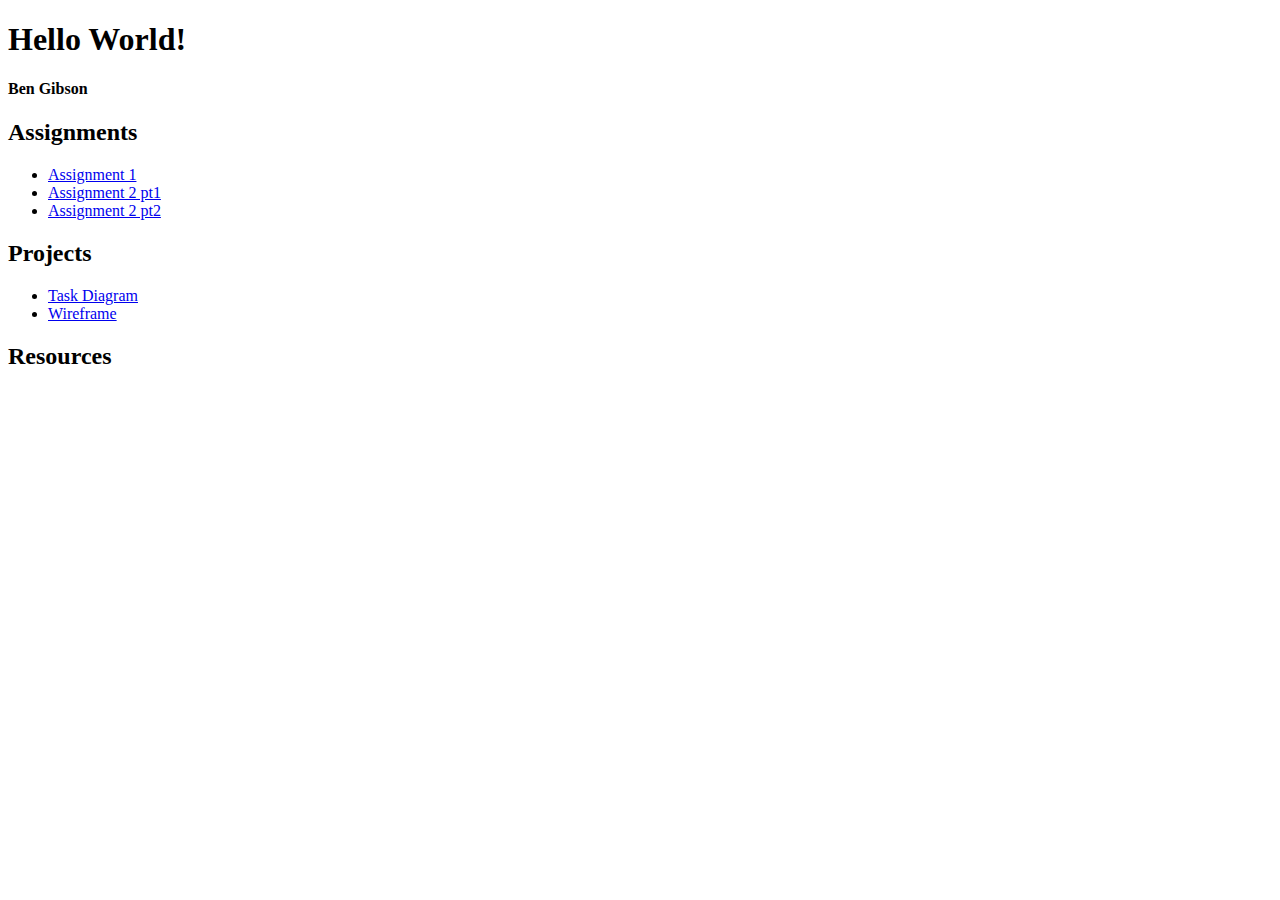
==== index.html @ e569ee0e "Update index.html" ====
<!DOCTYPE html>
<html>
<head>
<title>GibsonBIntroSite</title>
</head>
<body>

<h1>Hello World!</h1>
<h4>Ben Gibson</h4>
<h2>Assignments</h2>
<ul>
<li><a href="GitHub/bgibso.github.io/GibsonBWebCardUp.png">Assignment 1</a></li>
	
<li><a href="https://docs.google.com/presentation/d/10WCsooYG912Tnb-h2JRFW74WDj529EHvKbiTeroKmb0/edit#slide=id.p">Assignment 2 pt1</a></li>
	
<li><a href="GitHub/bgibso.github.io/Assignment2pt2.html">Assignment 2 pt2</a></li>
	
	</ul>
<h2>Projects</h2>
	<ul>
	<li><a href="GitHub/bgibso.github.io/SIteMap.jpg">Task Diagram</a></li>
	<li><a href="GitHub/bgibso.github.io/Wireframe.jpg">Wireframe</a></li>
	</ul>
<h2>Resources</h2>
</body>
</html>
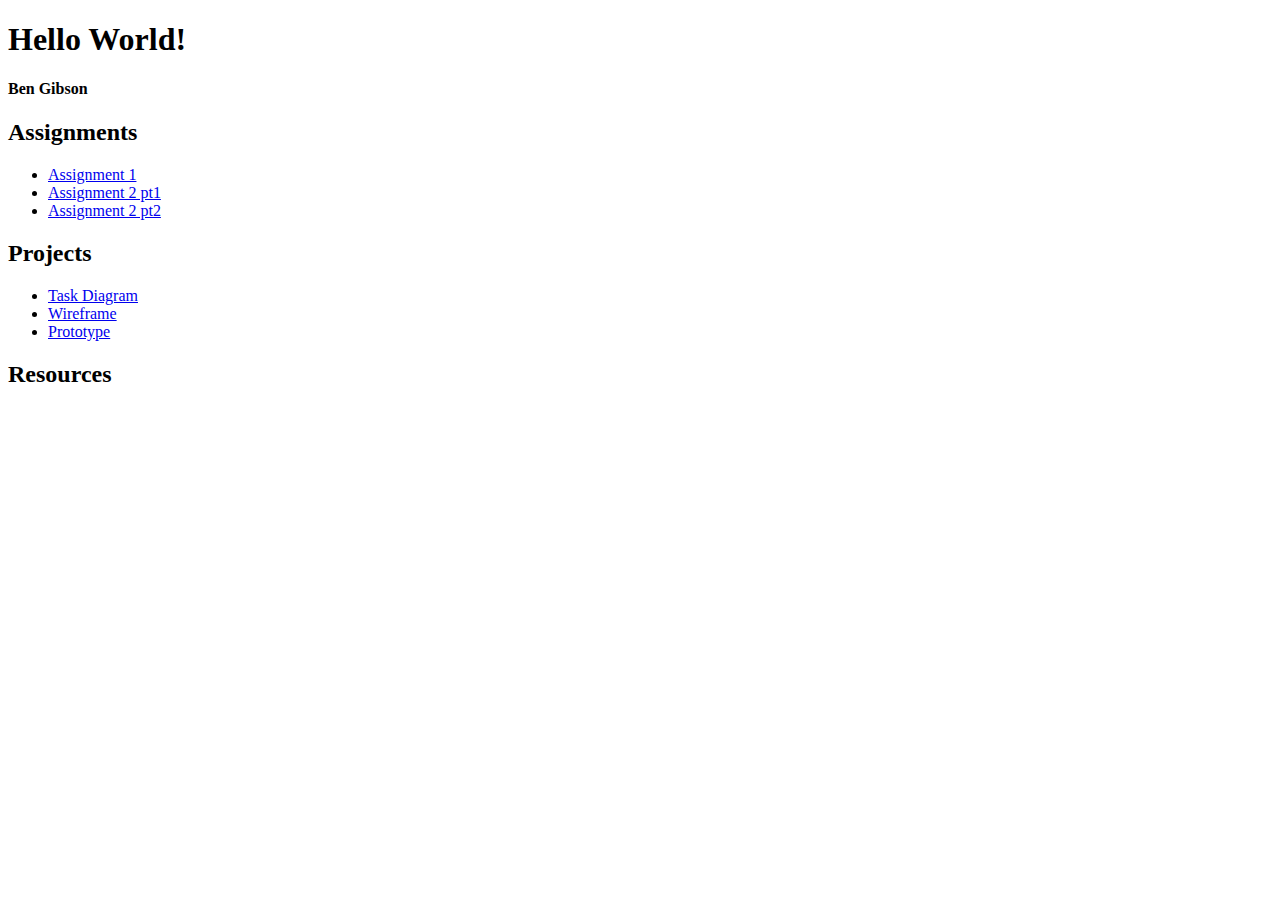
==== commit 1e617135: "yoyoyo" ====
--- a/index.html
+++ b/index.html
@@ -9,18 +9,19 @@
 <h4>Ben Gibson</h4>
 <h2>Assignments</h2>
 <ul>
-<li><a href="GitHub/bgibso.github.io/GibsonBWebCardUp.png">Assignment 1</a></li>
+<li><a href="GibsonBWebCardUp.png">Assignment 1</a></li>
 	
 <li><a href="https://docs.google.com/presentation/d/10WCsooYG912Tnb-h2JRFW74WDj529EHvKbiTeroKmb0/edit#slide=id.p">Assignment 2 pt1</a></li>
 	
-<li><a href="GitHub/bgibso.github.io/Assignment2pt2.html">Assignment 2 pt2</a></li>
+<li><a href="Assignment2pt2.html">Assignment 2 pt2</a></li>
 	
 	</ul>
 <h2>Projects</h2>
 	<ul>
-	<li><a href="GitHub/bgibso.github.io/SIteMap.jpg">Task Diagram</a></li>
-	<li><a href="GitHub/bgibso.github.io/Wireframe.jpg">Wireframe</a></li>
-	</ul>
+	<li><a href="SIteMap.jpg">Task Diagram</a></li>
+	<li><a href="Wireframe.jpg">Wireframe</a></li>
+		<li><a href="Wireframe.jpg">Prototype</a></li>
+    </ul>
 <h2>Resources</h2>
 </body>
 </html>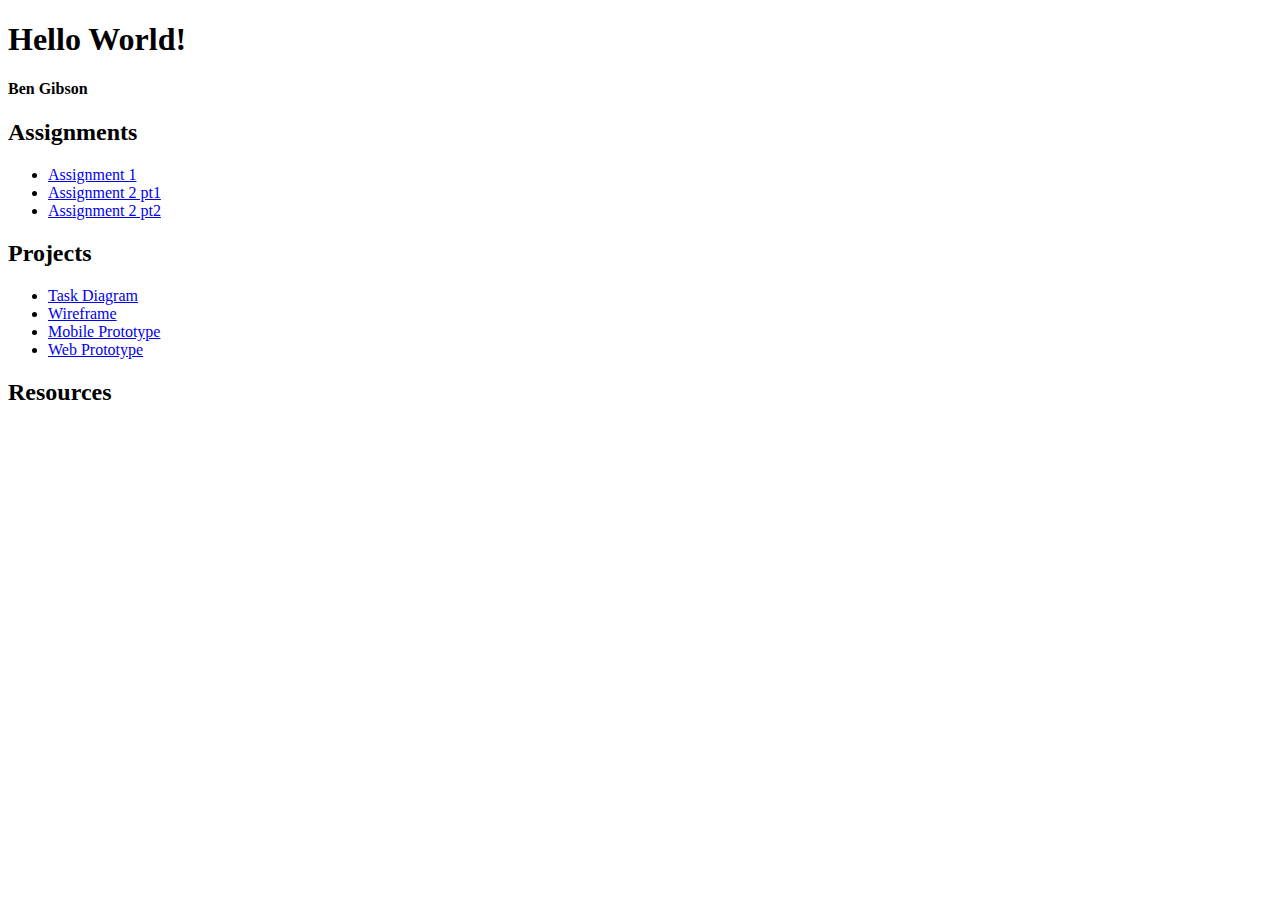
==== commit f262ca07: "t" ====
--- a/index.html
+++ b/index.html
@@ -20,7 +20,8 @@
 	<ul>
 	<li><a href="SIteMap.jpg">Task Diagram</a></li>
 	<li><a href="Wireframe.jpg">Wireframe</a></li>
-		<li><a href="Wireframe.jpg">Prototype</a></li>
+		<li><a href="https://xd.adobe.com/view/eb7620c9-efbb-447c-a4b3-3c7f3db7304b-be25/?fullscreen">Mobile Prototype</a></li>
+		<li><a href="https://xd.adobe.com/view/970e3fb8-f6a7-47bd-b682-3961486d1e34-c25d/?fullscreen">Web Prototype</a></li>
     </ul>
 <h2>Resources</h2>
 </body>
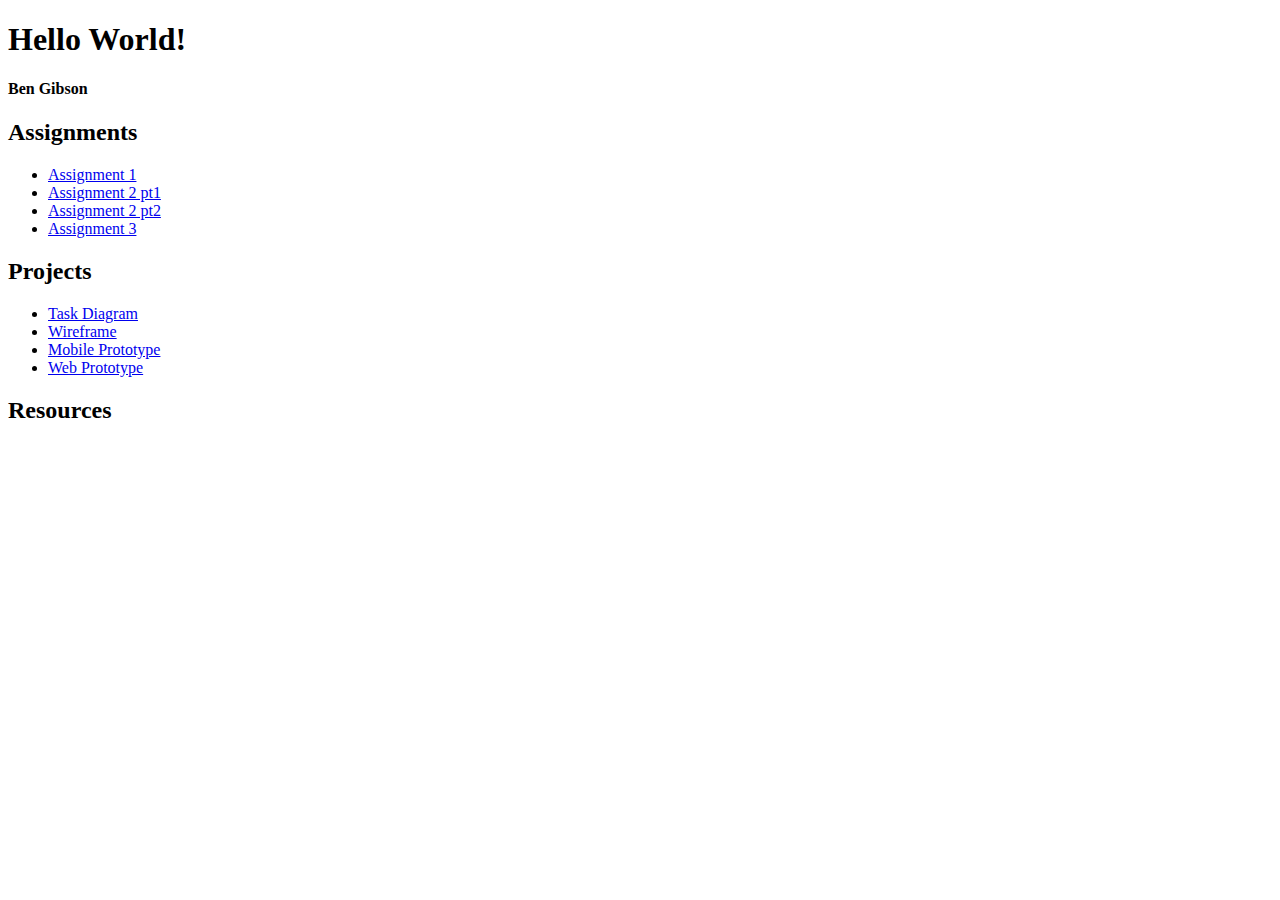
==== commit 75262880: "h" ====
--- a/index.html
+++ b/index.html
@@ -2,6 +2,7 @@
 <html>
 <head>
 <title>GibsonBIntroSite</title>
+<link href="index css.css" rel="stylesheet" type="text/css">
 </head>
 <body>
 
@@ -14,8 +15,9 @@
 <li><a href="https://docs.google.com/presentation/d/10WCsooYG912Tnb-h2JRFW74WDj529EHvKbiTeroKmb0/edit#slide=id.p">Assignment 2 pt1</a></li>
 	
 <li><a href="Assignment2pt2.html">Assignment 2 pt2</a></li>
+<li><a href="https://codepen.io/TheWinterSnail/pen/ZELgKJv">Assignment 3</a></li>
 	
-	</ul>
+</ul>
 <h2>Projects</h2>
 	<ul>
 	<li><a href="SIteMap.jpg">Task Diagram</a></li>
--- a/index css.css
+++ b/index css.css
@@ -0,0 +1,4 @@
+@charset "utf-8";
+.body {
+  font-family: "comic sans", sans-serif;
+}
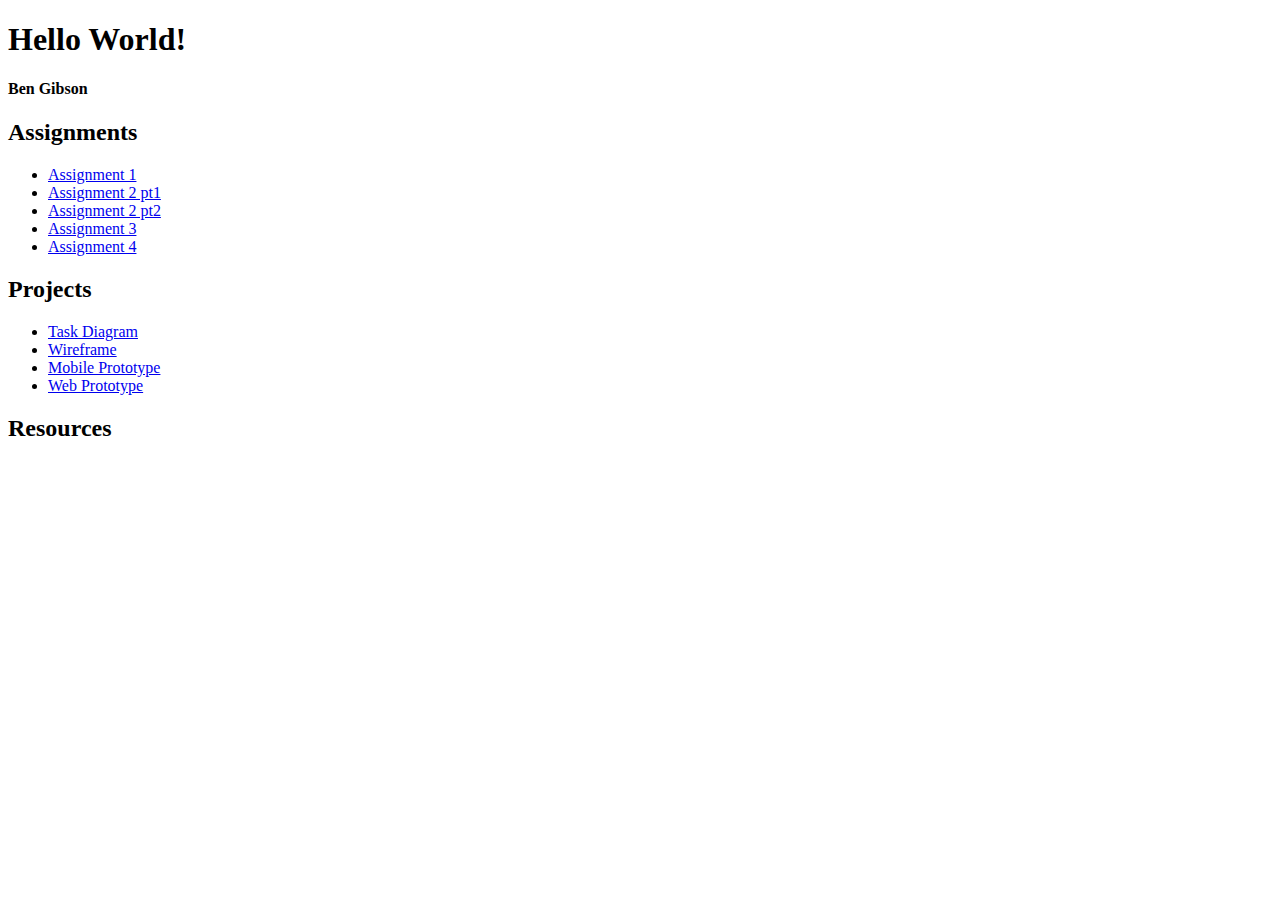
==== commit 12c013ec: "Update index.html" ====
--- a/index.html
+++ b/index.html
@@ -16,6 +16,7 @@
 	
 <li><a href="Assignment2pt2.html">Assignment 2 pt2</a></li>
 <li><a href="https://codepen.io/TheWinterSnail/pen/ZELgKJv">Assignment 3</a></li>
+<li><a href="https://codepen.io/TheWinterSnail/pen/BapXZzd">Assignment 4</a></li>
 	
 </ul>
 <h2>Projects</h2>
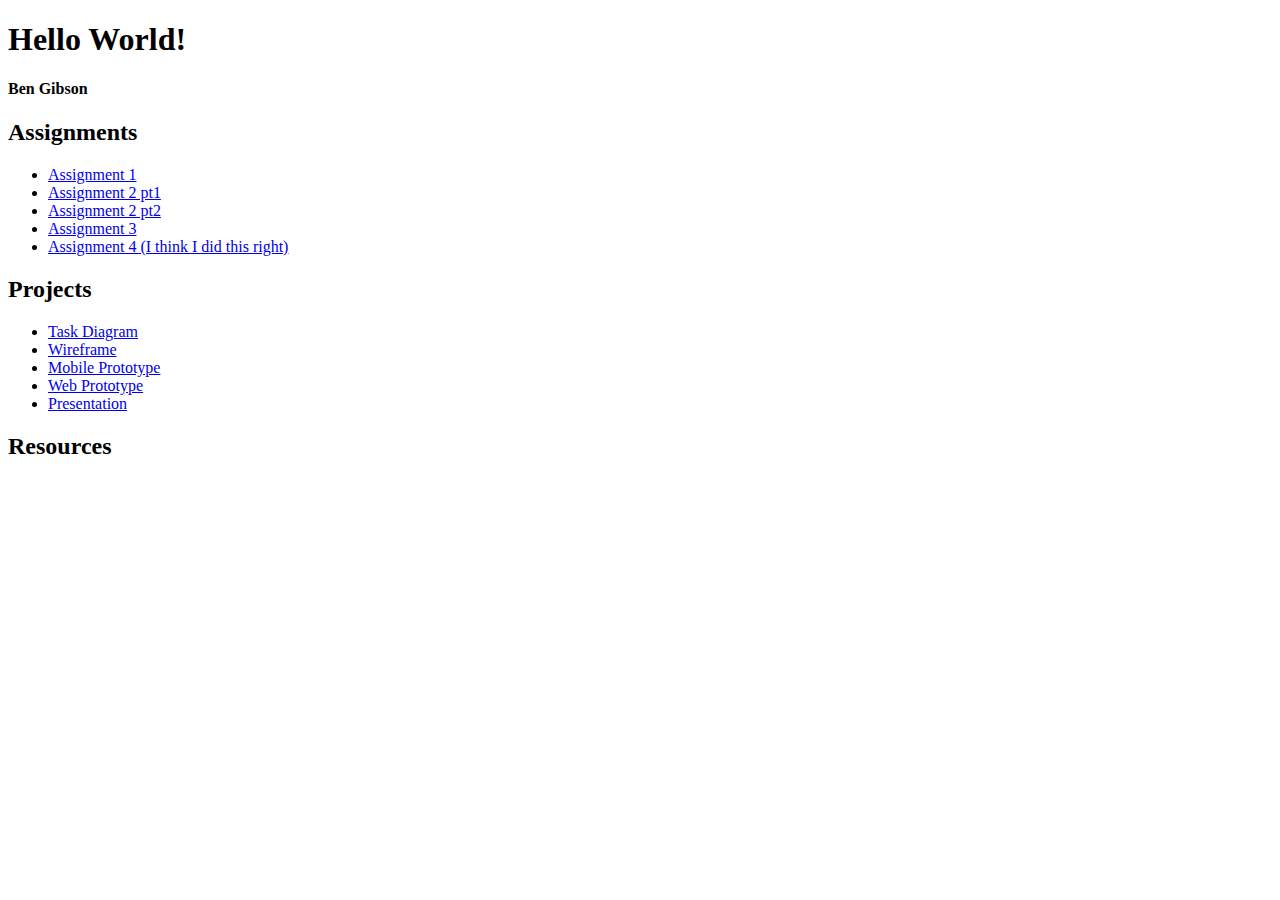
==== commit e3748753: "s" ====
--- a/index.html
+++ b/index.html
@@ -16,7 +16,7 @@
 	
 <li><a href="Assignment2pt2.html">Assignment 2 pt2</a></li>
 <li><a href="https://codepen.io/TheWinterSnail/pen/ZELgKJv">Assignment 3</a></li>
-<li><a href="https://codepen.io/TheWinterSnail/pen/BapXZzd">Assignment 4</a></li>
+<li><a href="https://codepen.io/TheWinterSnail/pen/BapXZzd">Assignment 4 (I think I did this right)</a></li>
 	
 </ul>
 <h2>Projects</h2>
@@ -25,6 +25,7 @@
 	<li><a href="Wireframe.jpg">Wireframe</a></li>
 		<li><a href="https://xd.adobe.com/view/eb7620c9-efbb-447c-a4b3-3c7f3db7304b-be25/?fullscreen">Mobile Prototype</a></li>
 		<li><a href="https://xd.adobe.com/view/970e3fb8-f6a7-47bd-b682-3961486d1e34-c25d/?fullscreen">Web Prototype</a></li>
+		<li><a href="GibsonBPresentation">Presentation</a></li>
     </ul>
 <h2>Resources</h2>
 </body>
--- a/index css.css
+++ b/index css.css
@@ -1,4 +1 @@
 @charset "utf-8";
-.body {
-  font-family: "comic sans", sans-serif;
-}
